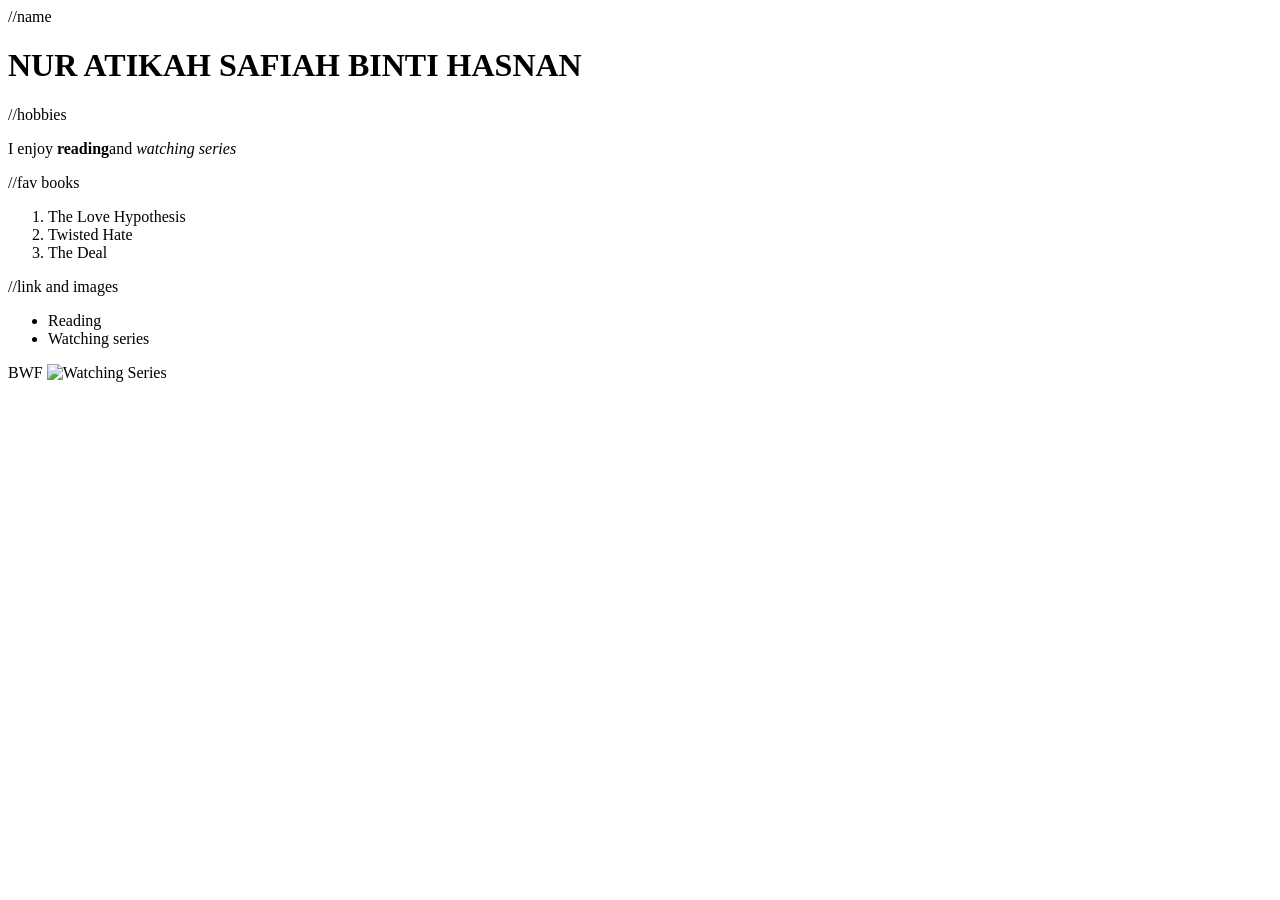
==== Lab1/Lab1.html @ 159cf848 "Lab1 exercises" ====
<!DOCTYPE html>
<html lang="en">
    <head>
        <meta charset="UTF-8">
        <title>
            My Profile
        </title>
    </head>
    <body>
       //name
        <h1> NUR ATIKAH SAFIAH BINTI HASNAN</h1>
       //hobbies
        <P>I enjoy <strong>reading</strong>and <em>watching series</em></P>
        //fav books
        <ol>
            <li>The Love Hypothesis</li>
            <li>Twisted Hate</li>
            <li>The Deal</li>
        </ol>
        //link and images
        <ul>
            <li>Reading</li>
            <li>Watching series</li>
        </ul>
        <a href+"https://alihazelwood.com/the-love-hypothesis/">BWF</a>
        <img src="netflix.jpg"alt="Watching Series">
    </body>
</html>
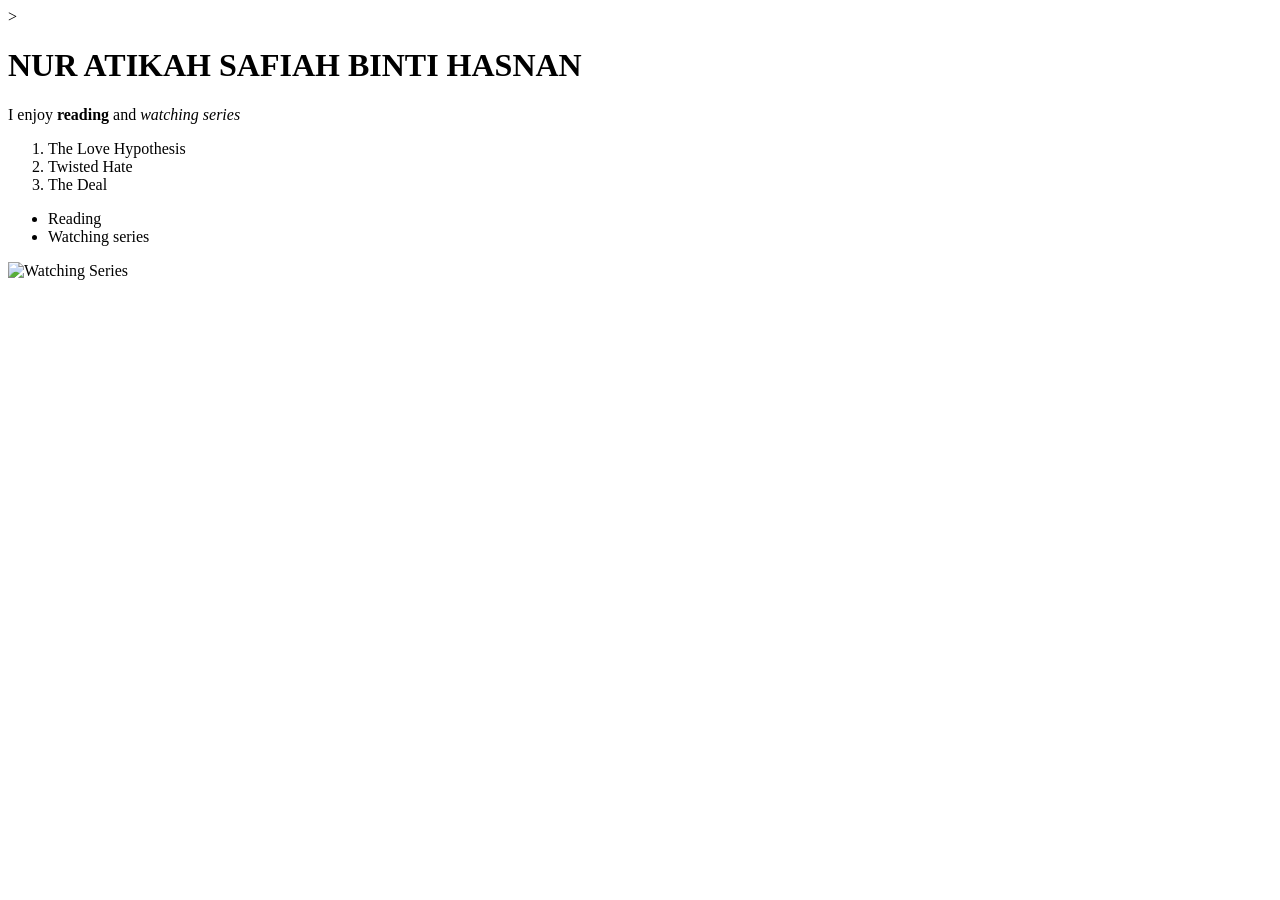
==== commit a7d3e1cd: "Lab1 exercises" ====
--- a/Lab1/Lab1.html
+++ b/Lab1/Lab1.html
@@ -7,22 +7,22 @@
         </title>
     </head>
     <body>
-       //name
+       <!--Heading-->>
         <h1> NUR ATIKAH SAFIAH BINTI HASNAN</h1>
-       //hobbies
-        <P>I enjoy <strong>reading</strong>and <em>watching series</em></P>
-        //fav books
+       <!--About my hobbies-->
+        <P>I enjoy <strong>reading</strong> and <em>watching series</em></P>
+         <!--Favourite Books-->
         <ol>
             <li>The Love Hypothesis</li>
             <li>Twisted Hate</li>
             <li>The Deal</li>
         </ol>
-        //link and images
+        <!--Link and Image-->
         <ul>
             <li>Reading</li>
             <li>Watching series</li>
         </ul>
-        <a href+"https://alihazelwood.com/the-love-hypothesis/">BWF</a>
+        <a href+"https://alihazelwood.com/the-love-hypothesis/"></a>
         <img src="netflix.jpg"alt="Watching Series">
     </body>
 </html>
